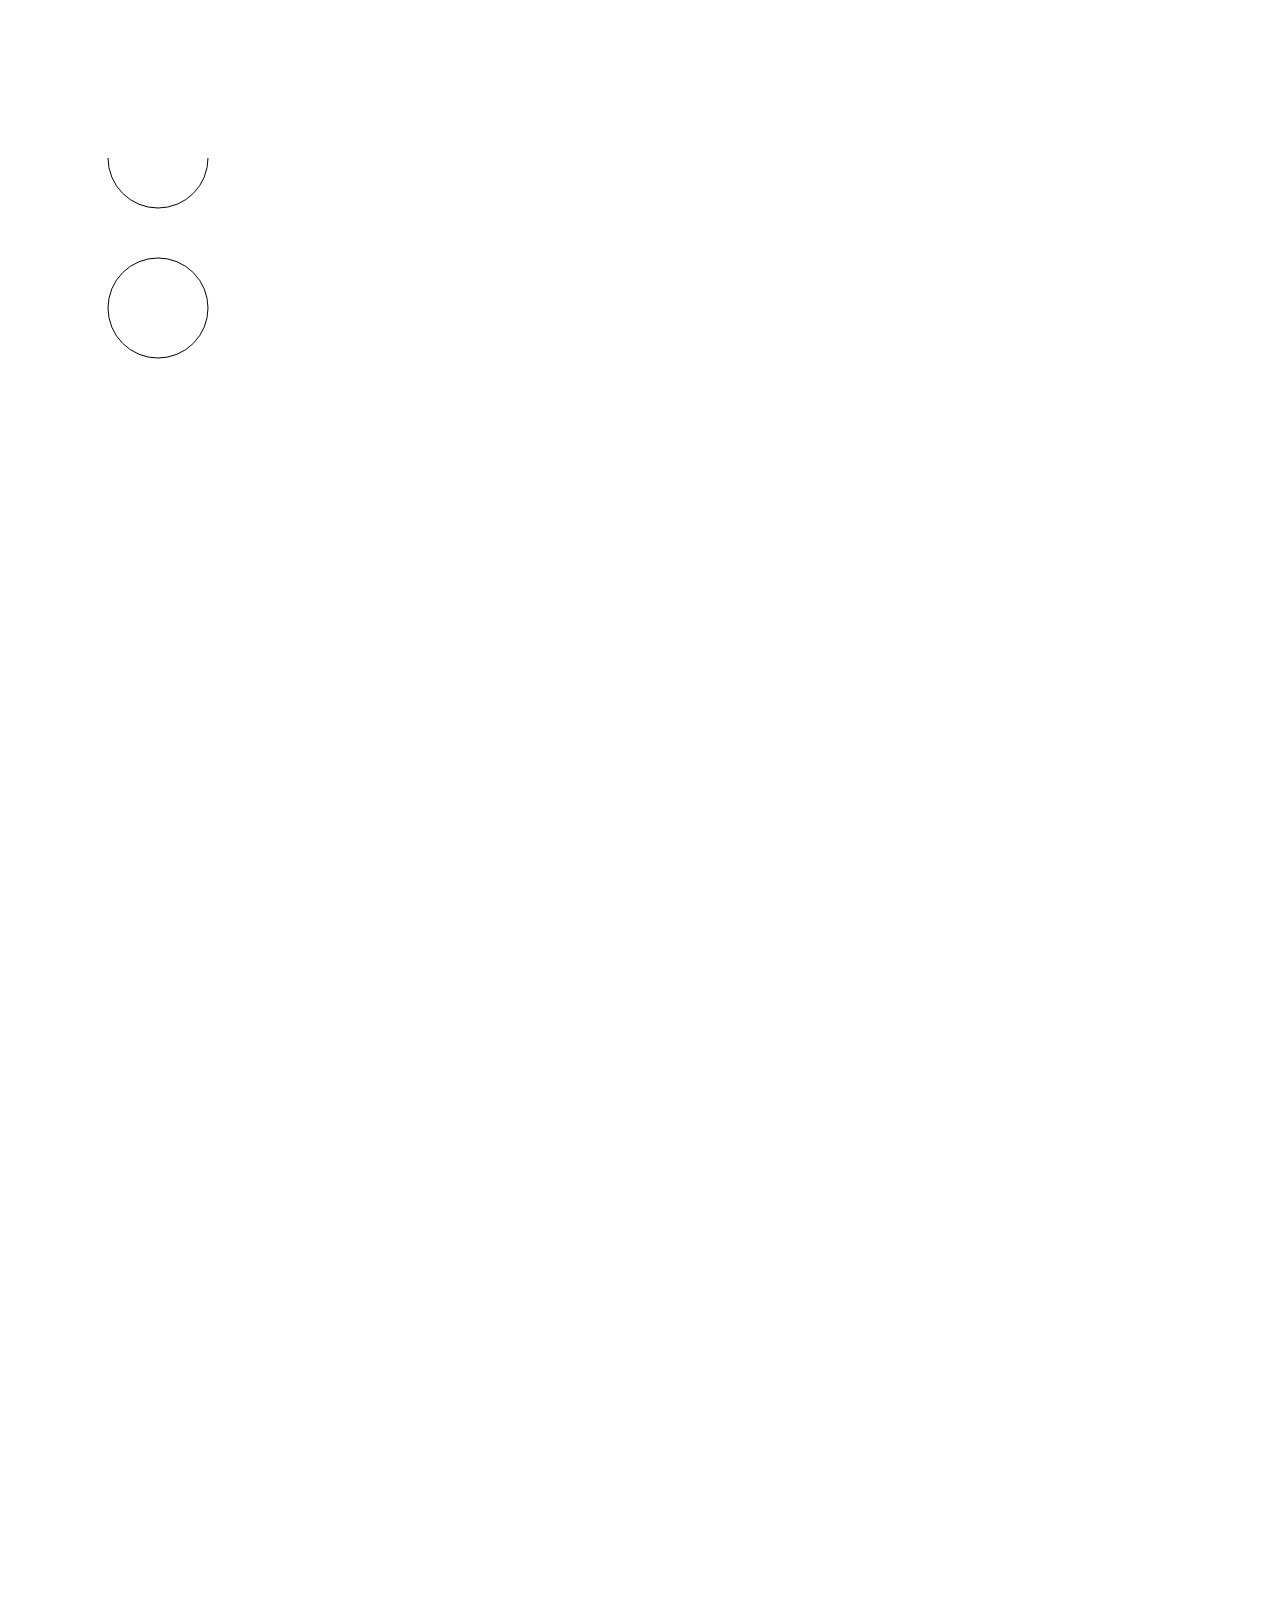
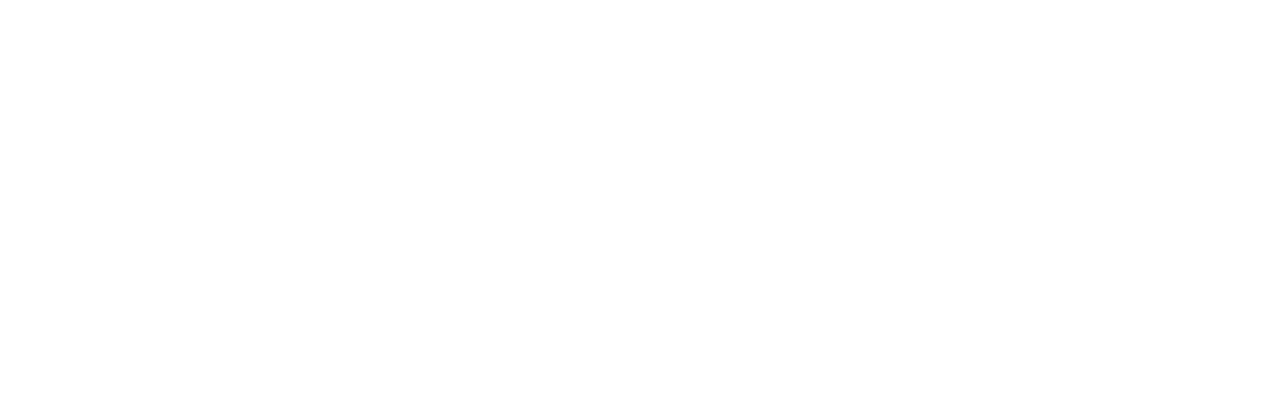
==== Canvas1/Semi_circle.html @ d5d1f025 "Draw circle or Semicircle in canvas" ====
<!DOCTYPE html>
<html lang="en">

<head>
    <meta charset="UTF-8">
    <meta name="viewport" content="width=device-width, initial-scale=1.0">
    <title>Semicircle</title>
</head>

<body>
    <canvas id="can1" width="1000" height="2000"></canvas>
    <script>
        let x = document.getElementById("can1");
        let content = x.getContext('2d');

        // to draw a circle or semi-circle

        content.beginPath();
        content.arc(150, 150, 50, 0, Math.PI); //for semi-circle
        // content.strokeStyle="#ff0000";
        content.stroke();


        content.beginPath();
        content.arc(150, 300, 50, 0, Math.PI * 2); //for circle
        // content.strokeStyle="#ff0000";
        content.stroke();
    </script>
</body>

</html>
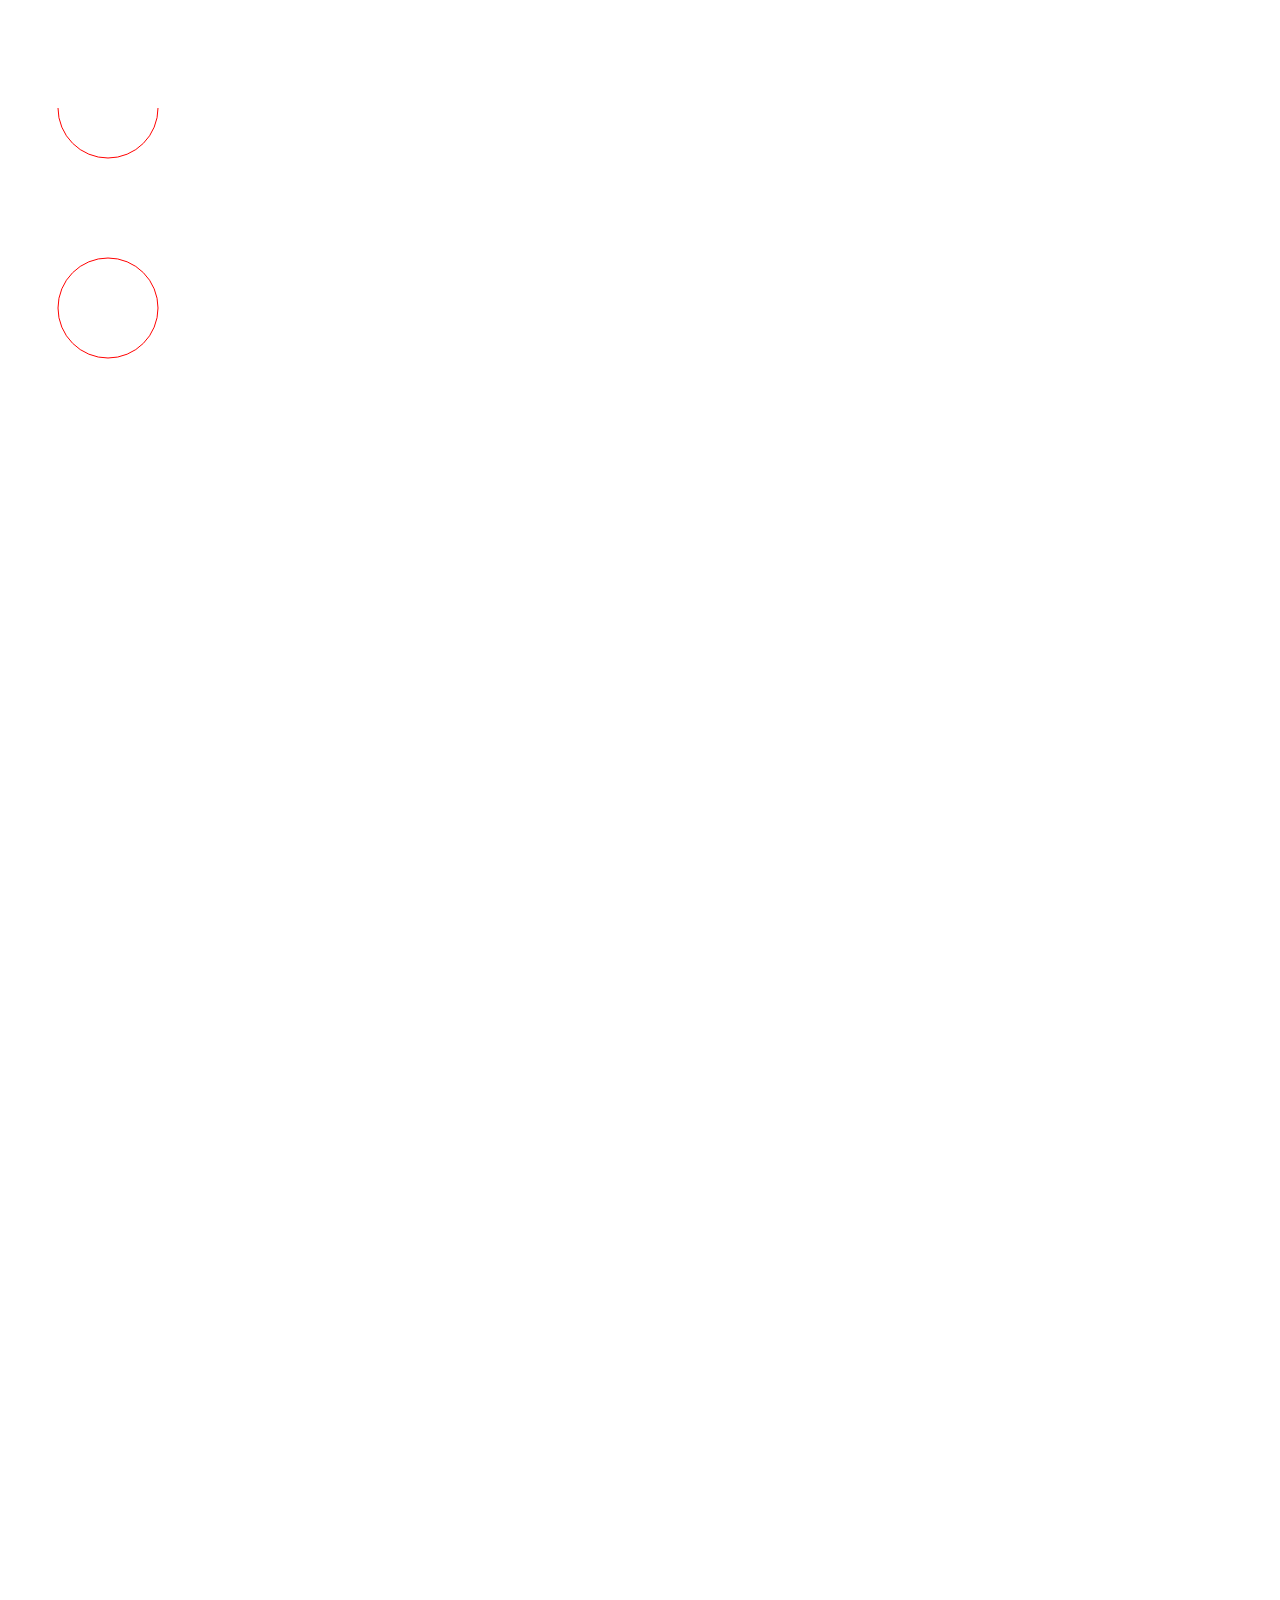
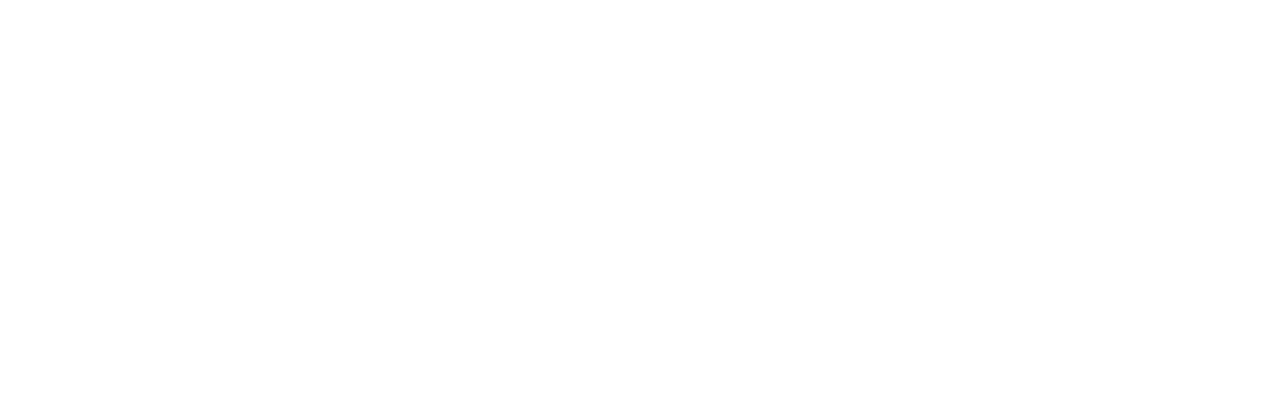
==== commit 916f8465: "Update Semi_circle.html" ====
--- a/Canvas1/Semi_circle.html
+++ b/Canvas1/Semi_circle.html
@@ -13,19 +13,20 @@
         let x = document.getElementById("can1");
         let content = x.getContext('2d');
 
-        // to draw a circle or semi-circle
+        // to Draw a circle or semi-circle
 
         content.beginPath();
-        content.arc(150, 150, 50, 0, Math.PI); //for semi-circle
-        // content.strokeStyle="#ff0000";
+        content.arc(100, 100, 50, 0, Math.PI); //for semi-circle
+        //(x,y,radius,startangle,endangle of circle or arc)
+        content.strokeStyle = "#ff0000";
         content.stroke();
 
 
         content.beginPath();
-        content.arc(150, 300, 50, 0, Math.PI * 2); //for circle
+        content.arc(100, 300, 50, 0, Math.PI * 2); //for circle
         // content.strokeStyle="#ff0000";
         content.stroke();
     </script>
 </body>
 
-</html>+</html>
